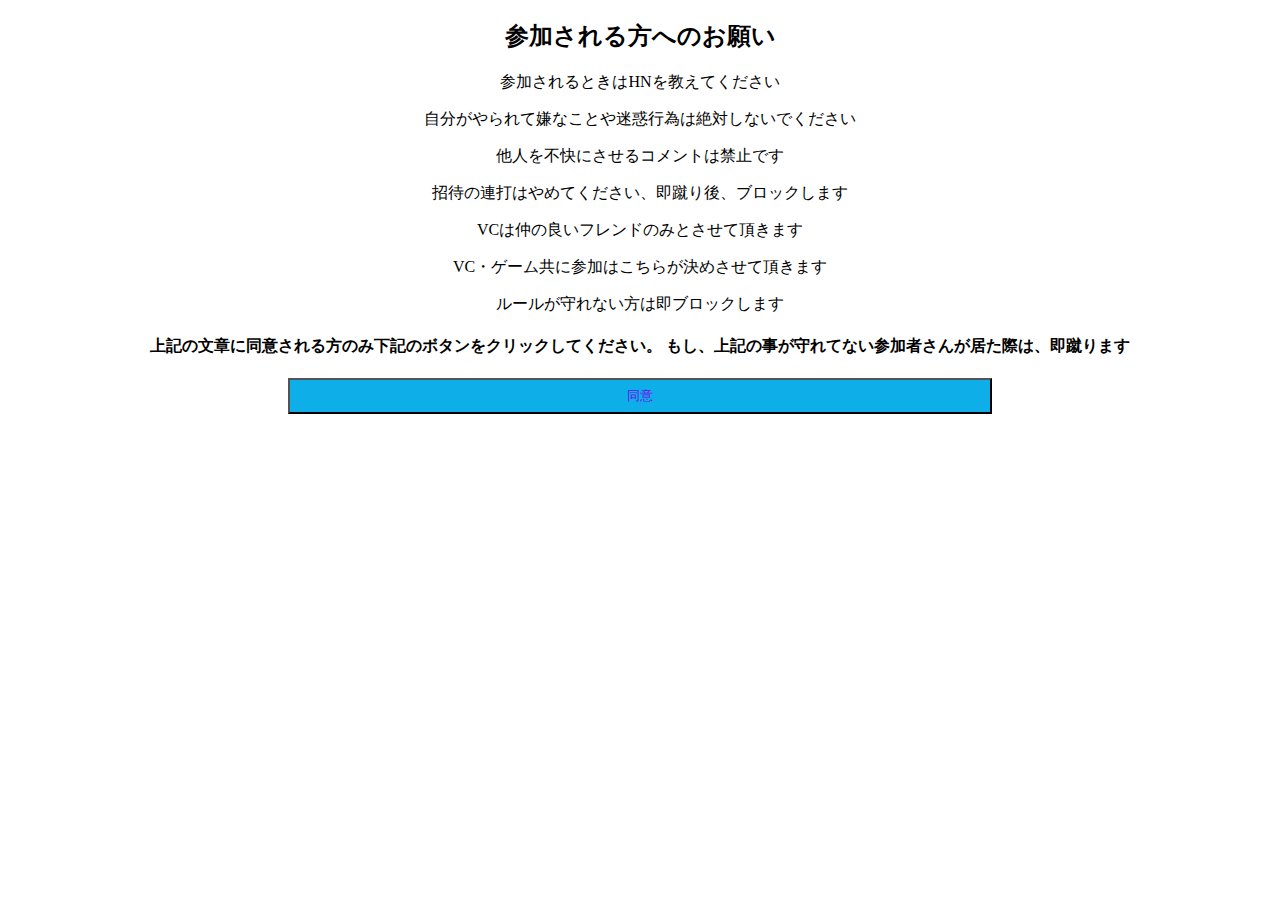
==== index.html @ c7a5d87d "main page" ====
<!DOCTYPE html>
<html lang="jp">
    <head>
        <meta charset="utf-8">

        <meta name="description" content="MHW配信に参加される方へのお願い">
        <title>MHW配信 | 参加方法</title>

        <style>
        #main {
            text-align: center;
        }

        input {
            color: rgb(113, 14, 233);
            background-color: rgb(14, 175, 233);
            width: 100ex;
            height: 5ex;
        }
        </style>
    </head>

    <body>
        <div id="main">
            <h2>参加される方へのお願い</h2>
            <p>参加されるときはHNを教えてください</p>
            <p>自分がやられて嫌なことや迷惑行為は絶対しないでください</p>
            <p>他人を不快にさせるコメントは禁止です</p>
            <p>招待の連打はやめてください、即蹴り後、ブロックします</p>
            <p>VCは仲の良いフレンドのみとさせて頂きます</p>
            <p>VC・ゲーム共に参加はこちらが決めさせて頂きます</p>
            <p>ルールが守れない方は即ブロックします</p>
            <h4>上記の文章に同意される方のみ下記のボタンをクリックしてください。
            もし、上記の事が守れてない参加者さんが居た際は、即蹴ります</h4>
            <input type="button" onClick="location.href='https://hwc.tera-server.com/Category/Youtube/Summary-column/MHW.html'" value="同意">
        </div>
    </body>
</html>
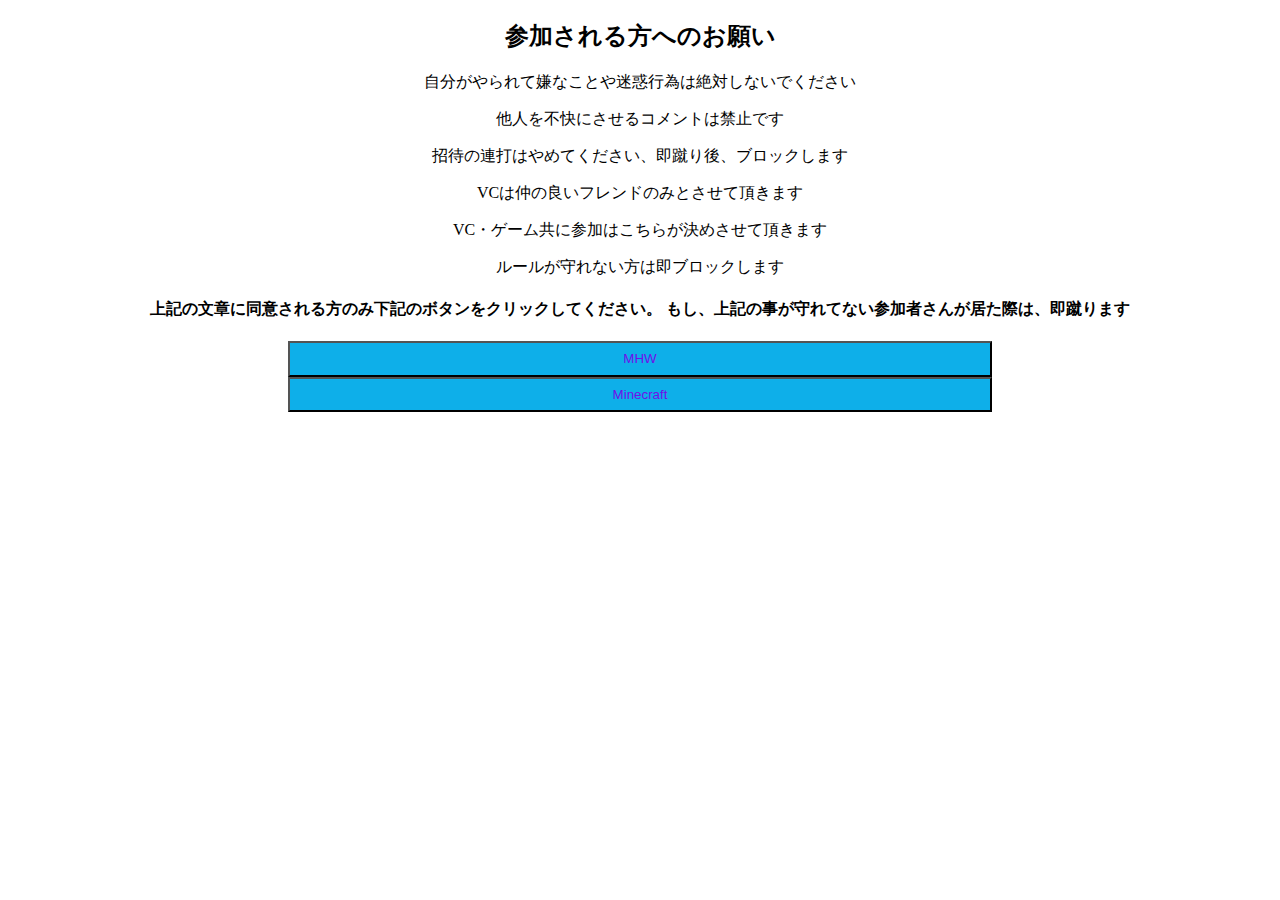
==== commit 4d0b7e2f: "Update index.html" ====
--- a/index.html
+++ b/index.html
@@ -3,8 +3,8 @@
     <head>
         <meta charset="utf-8">
 
-        <meta name="description" content="MHW配信に参加される方へのお願い">
-        <title>MHW配信 | 参加方法</title>
+        <meta name="description" content="Furimu配信に参加される方へのお願い">
+        <title>Furimu配信 | 参加方法</title>
 
         <style>
         #main {
@@ -23,7 +23,7 @@
     <body>
         <div id="main">
             <h2>参加される方へのお願い</h2>
-            <p>参加されるときはHNを教えてください</p>
+          
             <p>自分がやられて嫌なことや迷惑行為は絶対しないでください</p>
             <p>他人を不快にさせるコメントは禁止です</p>
             <p>招待の連打はやめてください、即蹴り後、ブロックします</p>
@@ -32,7 +32,8 @@
             <p>ルールが守れない方は即ブロックします</p>
             <h4>上記の文章に同意される方のみ下記のボタンをクリックしてください。
             もし、上記の事が守れてない参加者さんが居た際は、即蹴ります</h4>
-            <input type="button" onClick="location.href='https://hwc.tera-server.com/Category/Youtube/Summary-column/MHW.html'" value="同意">
+            <input type="button" onClick="location.href='https://hwc.tera-server.com/Youtube/MHW/main.html'" value="MHW">
+            <input type="button" onClick="location.href='https://hwc.tera-server.com/Youtube/Minecraft/main.html'" value="Minecraft">
         </div>
     </body>
 </html>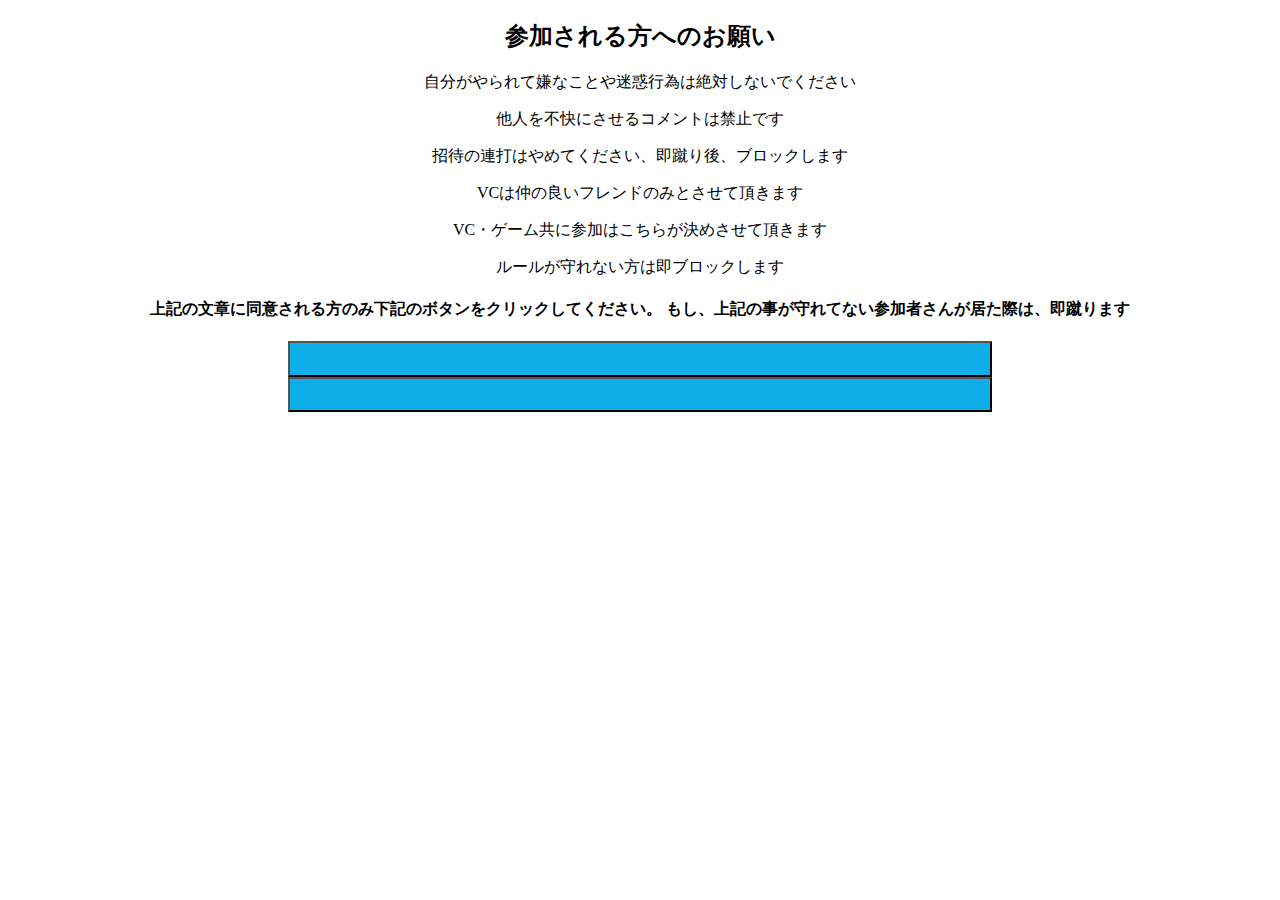
==== commit f436f762: "Update index.html" ====
--- a/index.html
+++ b/index.html
@@ -32,8 +32,8 @@
             <p>ルールが守れない方は即ブロックします</p>
             <h4>上記の文章に同意される方のみ下記のボタンをクリックしてください。
             もし、上記の事が守れてない参加者さんが居た際は、即蹴ります</h4>
-            <input type="button" onClick="location.href='https://hwc.tera-server.com/Youtube/MHW/main.html'" value="MHW">
-            <input type="button" onClick="location.href='https://hwc.tera-server.com/Youtube/Minecraft/main.html'" value="Minecraft">
+            <input type="button" onClick="location.href='https://hwc.tera-server.com/Youtube/MHW/main.html' value="MHW">
+            <input type="button" onClick="location.href='https://hwc.tera-server.com/Youtube/Minecraft/main.html' value="Minecraft">
         </div>
     </body>
 </html>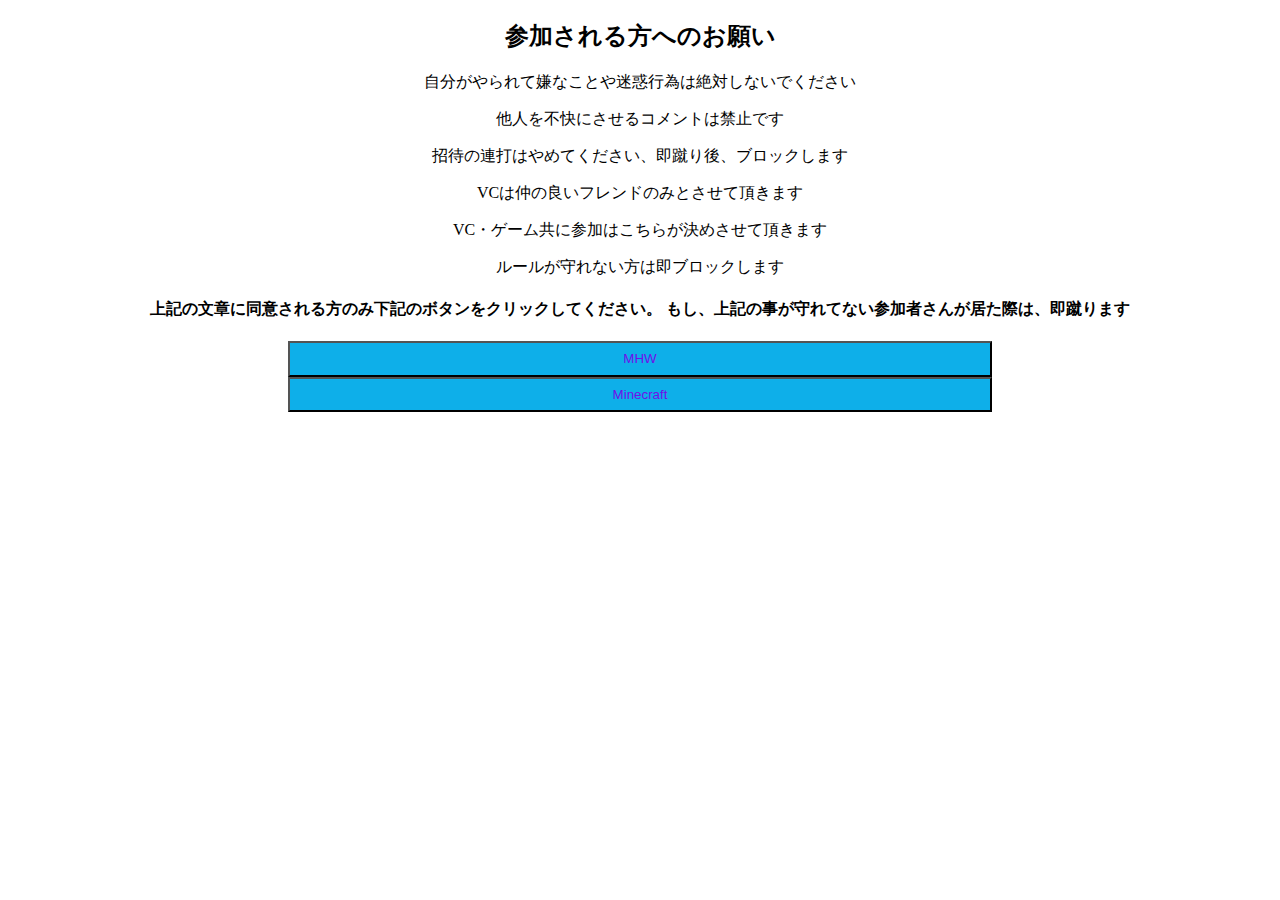
==== commit a0127ea0: "Update index.html" ====
--- a/index.html
+++ b/index.html
@@ -32,8 +32,8 @@
             <p>ルールが守れない方は即ブロックします</p>
             <h4>上記の文章に同意される方のみ下記のボタンをクリックしてください。
             もし、上記の事が守れてない参加者さんが居た際は、即蹴ります</h4>
-            <input type="button" onClick="location.href='https://hwc.tera-server.com/Youtube/MHW/main.html' value="MHW">
-            <input type="button" onClick="location.href='https://hwc.tera-server.com/Youtube/Minecraft/main.html' value="Minecraft">
+            <input type="button" onClick="location.href='https://hwc.tera-server.com/Youtube/MHW/main.html'" value="MHW">
+            <input type="button" onClick="location.href='https://hwc.tera-server.com/Youtube/Minecraft/main.html'" value="Minecraft">
         </div>
     </body>
 </html>